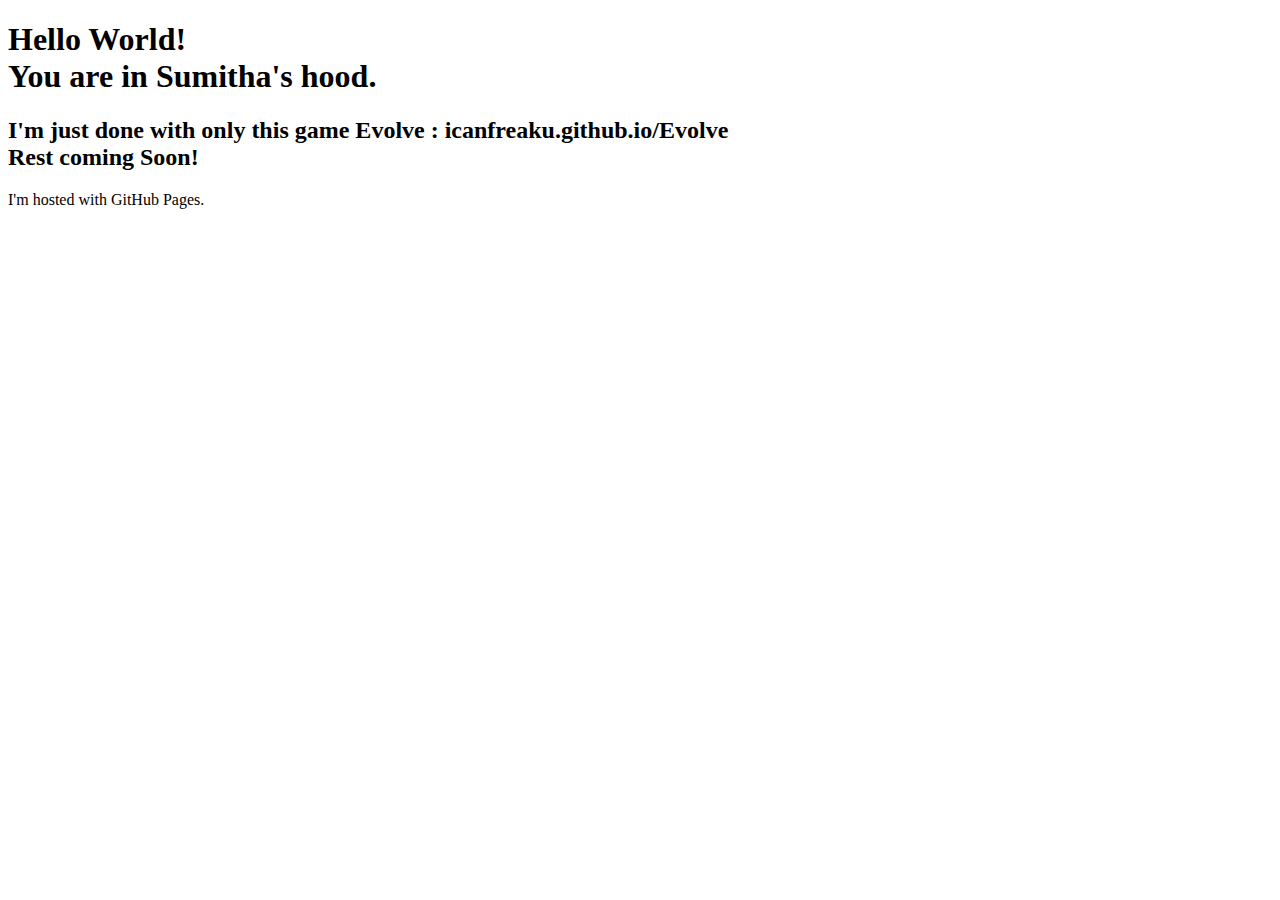
==== index.html @ c05eadb6 "index page" ====
<!DOCTYPE html>
<html>
<body>
<h1>Hello World! <br> You are in Sumitha's hood.</h1>
<h2>I'm just done with only this game Evolve : icanfreaku.github.io/Evolve <br> Rest coming Soon!</h2>
<p>I'm hosted with GitHub Pages.</p>
</body>
</html>
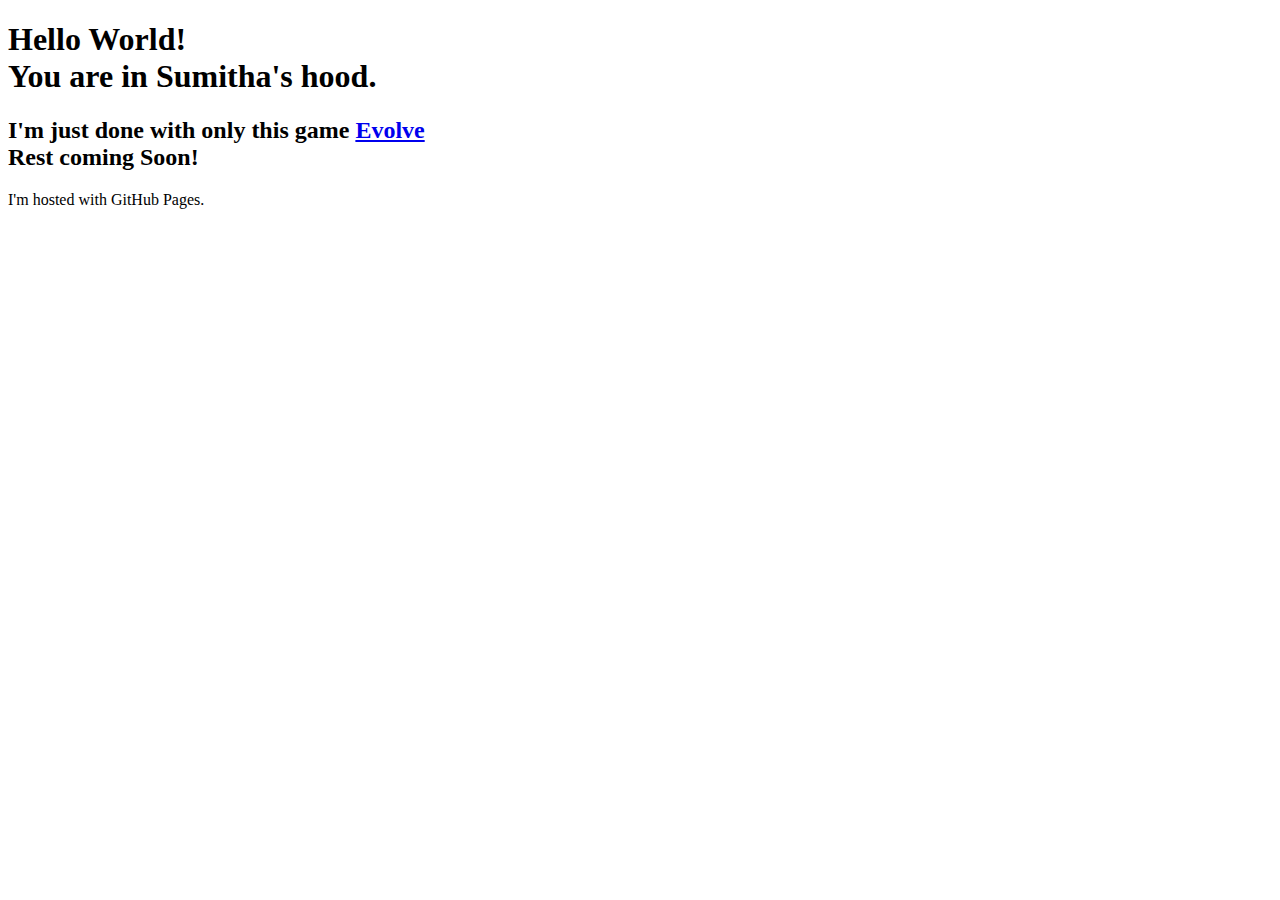
==== commit a7c8e28f: "index changed" ====
--- a/index.html
+++ b/index.html
@@ -2,7 +2,7 @@
 <html>
 <body>
 <h1>Hello World! <br> You are in Sumitha's hood.</h1>
-<h2>I'm just done with only this game Evolve : icanfreaku.github.io/Evolve <br> Rest coming Soon!</h2>
+<h2>I'm just done with only this game <a href="icanfreaku.github.io/Evolve">Evolve</a> <br> Rest coming Soon!</h2>
 <p>I'm hosted with GitHub Pages.</p>
 </body>
 </html>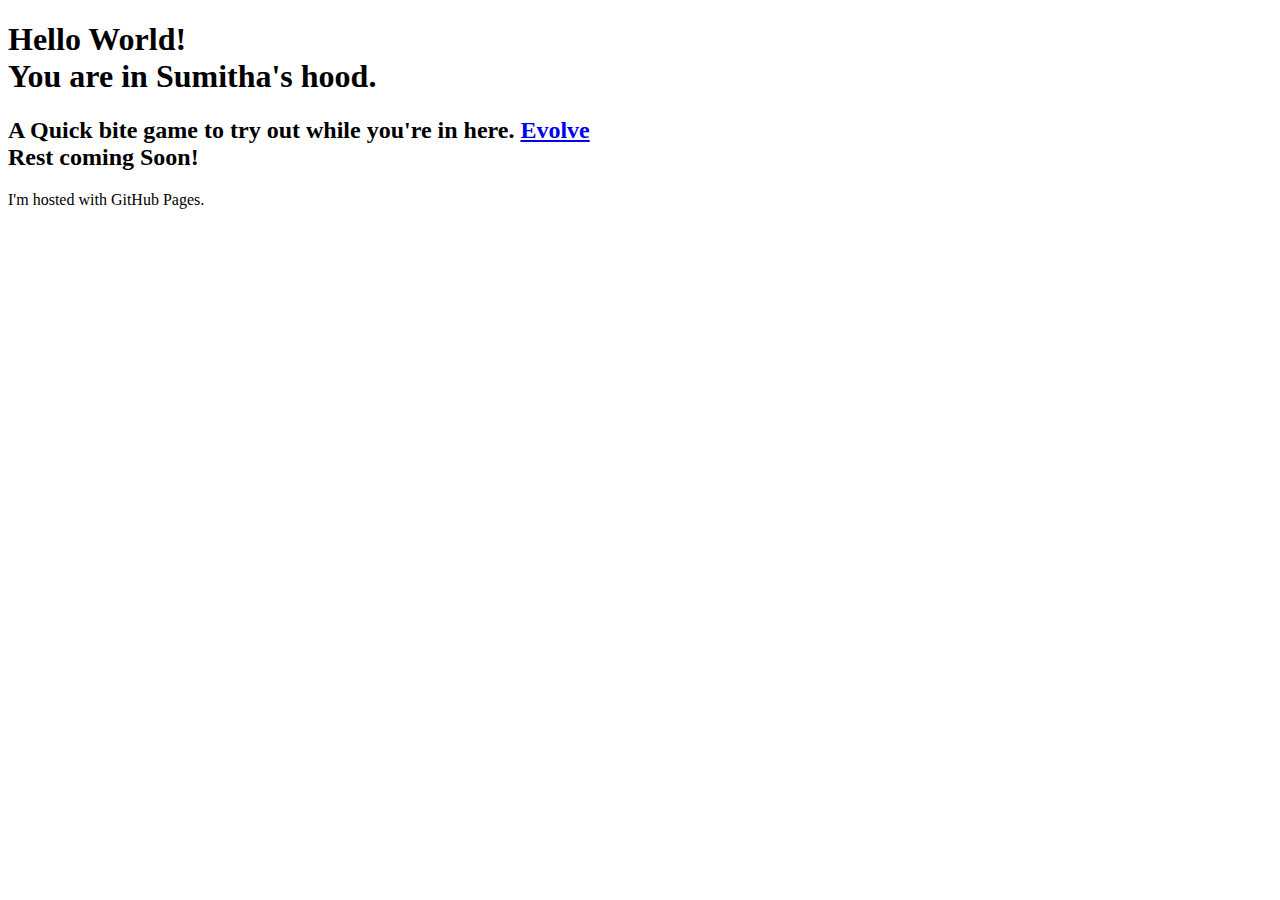
==== commit 5645d688: "spell check done" ====
--- a/index.html
+++ b/index.html
@@ -1,8 +1,20 @@
 <!DOCTYPE html>
 <html>
+<head>
+<script>
+  (function(i,s,o,g,r,a,m){i['GoogleAnalyticsObject']=r;i[r]=i[r]||function(){
+  (i[r].q=i[r].q||[]).push(arguments)},i[r].l=1*new Date();a=s.createElement(o),
+  m=s.getElementsByTagName(o)[0];a.async=1;a.src=g;m.parentNode.insertBefore(a,m)
+  })(window,document,'script','//www.google-analytics.com/analytics.js','ga');
+
+  ga('create', 'UA-63180790-1', 'auto');
+  ga('send', 'pageview');
+
+</script>
+</head>
 <body>
 <h1>Hello World! <br> You are in Sumitha's hood.</h1>
-<h2>I'm just done with only this game <a href="icanfreaku.github.io/Evolve">Evolve</a> <br> Rest coming Soon!</h2>
+<h2>A Quick bite game to try out while you're in here. <a href="Evolve">Evolve</a> <br> Rest coming Soon!</h2>
 <p>I'm hosted with GitHub Pages.</p>
 </body>
-</html>+</html>
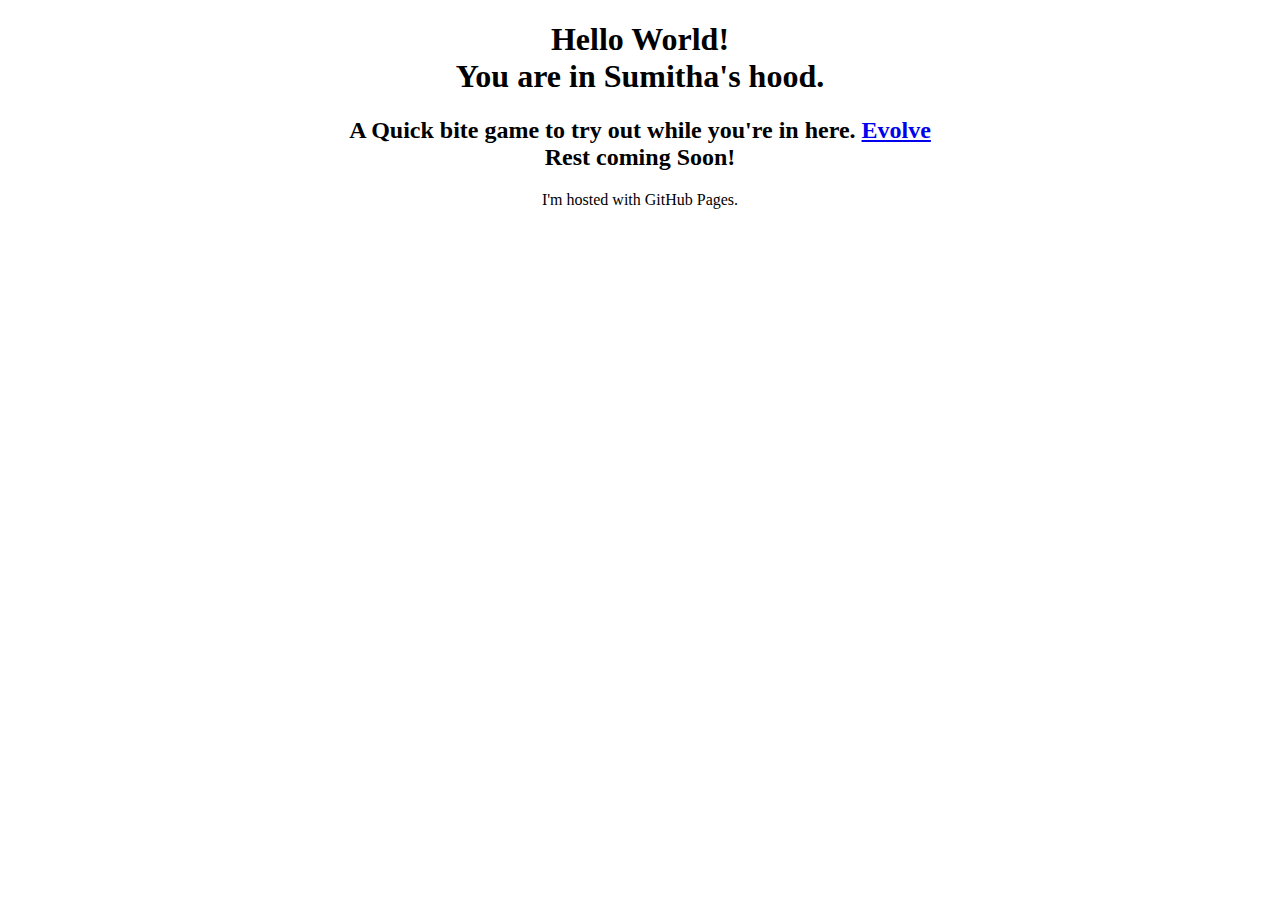
==== commit 21a8878e: "Update index.html" ====
--- a/index.html
+++ b/index.html
@@ -13,8 +13,8 @@
 </script>
 </head>
 <body>
-<h1>Hello World! <br> You are in Sumitha's hood.</h1>
+<center><h1>Hello World! <br> You are in Sumitha's hood.</h1>
 <h2>A Quick bite game to try out while you're in here. <a href="Evolve">Evolve</a> <br> Rest coming Soon!</h2>
-<p>I'm hosted with GitHub Pages.</p>
+  <p>I'm hosted with GitHub Pages.</p></center>
 </body>
 </html>
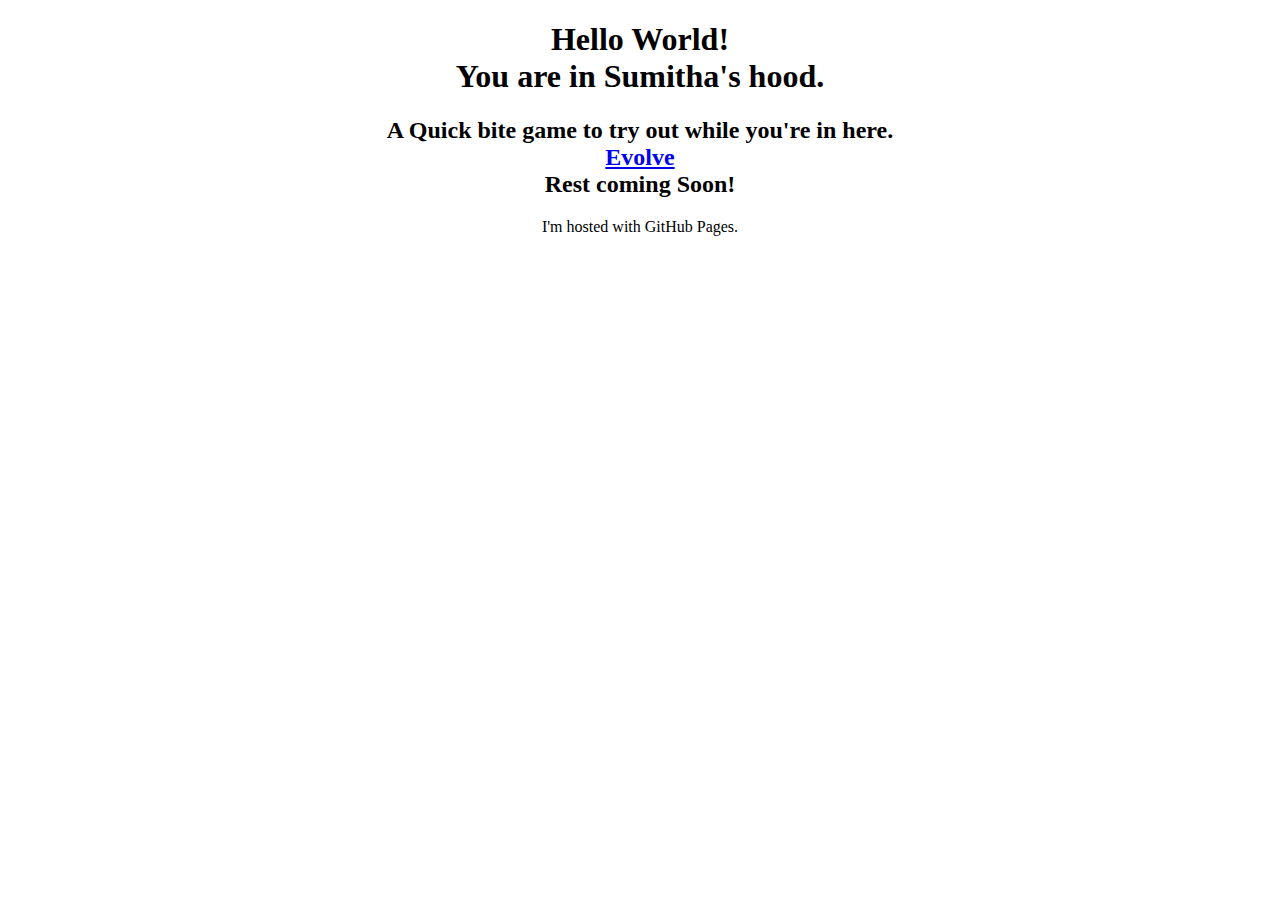
==== commit 349bab32: "Update index.html" ====
--- a/index.html
+++ b/index.html
@@ -14,7 +14,7 @@
 </head>
 <body>
 <center><h1>Hello World! <br> You are in Sumitha's hood.</h1>
-<h2>A Quick bite game to try out while you're in here. <a href="Evolve">Evolve</a> <br> Rest coming Soon!</h2>
+<h2>A Quick bite game to try out while you're in here. <br> <a href="Evolve">Evolve</a> <br> Rest coming Soon!</h2>
   <p>I'm hosted with GitHub Pages.</p></center>
 </body>
 </html>
